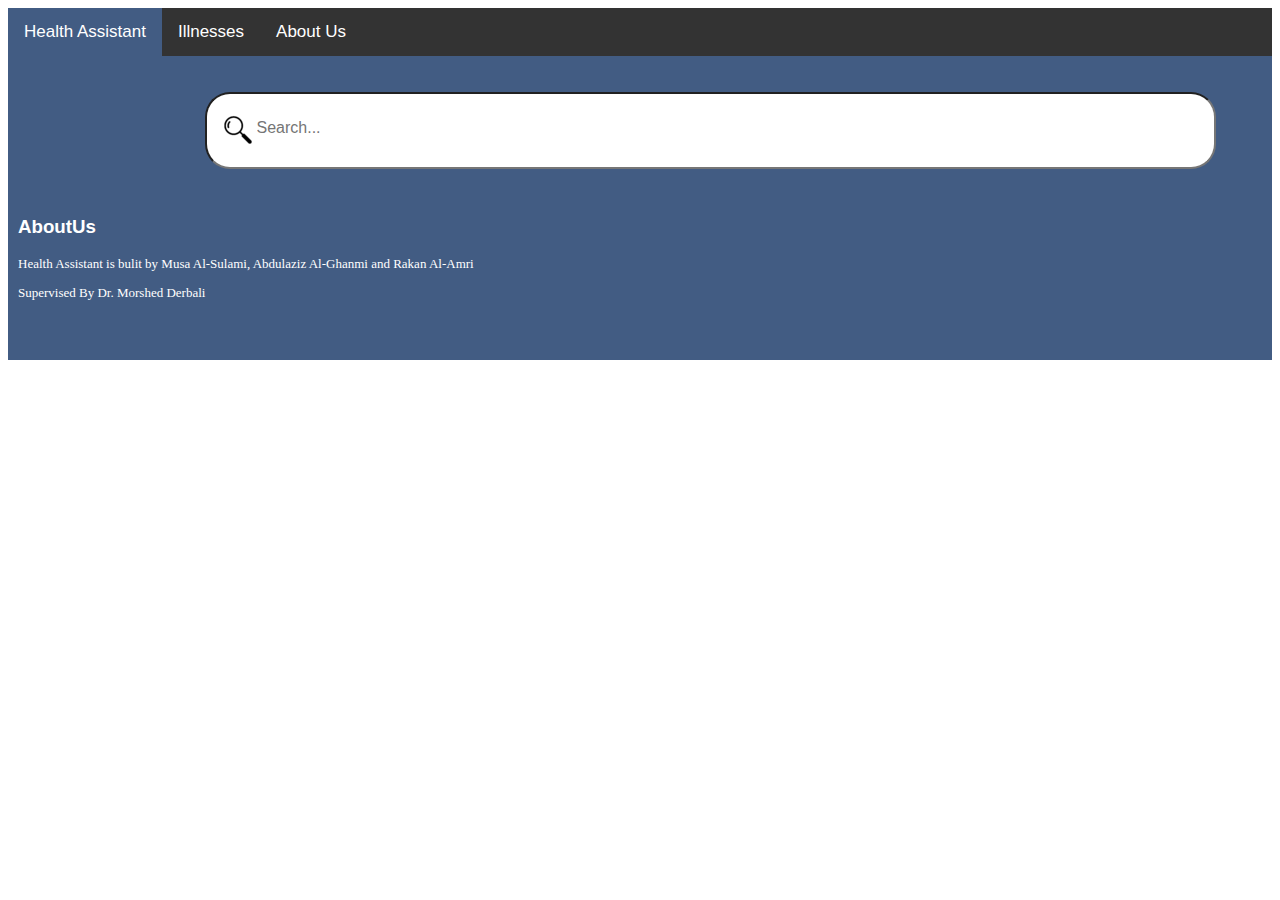
==== Illnesses.html @ d87bec8c "Add files via upload" ====
<!DOCTYPE html>
<html>
<head>
  <title>Health Assistant</title>
<meta name="viewport" content="width=device-width, initial-scale=1">
<link rel="stylesheet" href="https://cdnjs.cloudflare.com/ajax/libs/font-awesome/4.7.0/css/font-awesome.min.css">
<link href="style.css" rel="stylesheet">
<link rel="icon" href="logo.png" type="image/x-icon">
</head>
<body>

<!-- Simulate a smartphone -->
<div class="mobile-container">

<!-- Top Navigation Menu -->
<div class="topnav">
  <a href="index.html" class="active">Health Assistant</a>
  <div >
    <a href="Illnesses.html">Illnesses</a>
    <a href="#AboutUs">About Us</a>
  </div>
  <!-- <a href="javascript:void(0);" class="icon" onclick="myFunction()">
    <i class="fa fa-bars"></i>
  </a> -->
</div>
<br><br>
<form id="form"> 
    <input type="search" id="searchBar" name="q" placeholder="Search...">
    
  </form>

<div id="AboutUs" style="padding:10px" >
    <br>
    <h3>AboutUs</h3>
  <p>Health Assistant is bulit by Musa Al-Sulami, Abdulaziz Al-Ghanmi and Rakan Al-Amri</p>
  <p>Supervised By Dr. Morshed Derbali </p>
  <br><br>
  </div>


</div>
</body>
</html>
---- style.css ----
body {
  font-family: Arial, Helvetica, sans-serif;
}

p{
  font-family: 'Times New Roman', Times, serif;
  font-size: small;
}
.mobile-container {
  max-width: 115%;
  margin: auto;
  background-color: rgb(66, 92, 131);
  height: auto;
  color: white;
  border-radius: 10px;
}

.topnav {
  overflow: hidden;
  background-color: #333;
  position: relative;
}

.topnav #myLinks {
  display: none;
}

.topnav a {
  float: left;
  color: white;
  padding: 14px 16px;
  text-decoration: none;
  font-size: 17px;
}

.topnav a.icon {
  float: right;
}

.topnav a:hover {
  background-color: #ddd;
  color: black;
}

.active {
  background-color:  rgb(66, 92, 131);
  color: white;
}
#AboutUs{
  background-color: rgb(66, 92, 131);
}






.faq-heading{
  border-bottom: #777;
  padding: 20px 60px;
}
.faq-container{
display: flex;
justify-content: center;
flex-direction: column;
}
.hr-line{
width: 60%;
margin: auto;

}
/* Style the buttons that are used to open and close the faq-page body */
.faq-page {
  /* background-color: #eee; */
  color: black;
  cursor: pointer;
  padding: 18px 20px;
  width: 85%;
  height: 10%;
  border: none;
  border-radius: 25px;
  outline: none;
  transition: 0.4s;
  margin: auto;
  background-color: white;
}
.faq-body{
  margin: auto;
  /* text-align: center; */
 width: 85%;
 justify-content: center;
 border-radius: 25px;
 color: black; 
}
/* Add a background color to the button if it is clicked on (add the .active class with JS), and when you move the mouse over it (hover) */
.active1,
.faq-page:hover {
  background-color: rgb(207, 203, 203);
}
/* Style the faq-page panel. Note: hidden by default */
.faq-body {
  background-color: rgb(255, 255, 255);
  display: none;
  overflow: hidden;
}
.faq-page:after {
  content: '\02795';
  /* Unicode character for "plus" sign (+) */
  font-size: 13px;
  color: black;
  float: right;
  margin-left: 5px;
}
.active1:after {
  content: "\2796";
  /* Unicode character for "minus" sign (-) */
}


#searchBar{
  background-image: url('search.png');
  background-position: 15px 20px;
  background-repeat: no-repeat;
  width: 80%;
  font-size: 16px;
  margin-left: 5.2cm;
  padding: 25px 30px 30px 50px;
  border-radius: 25px;
}
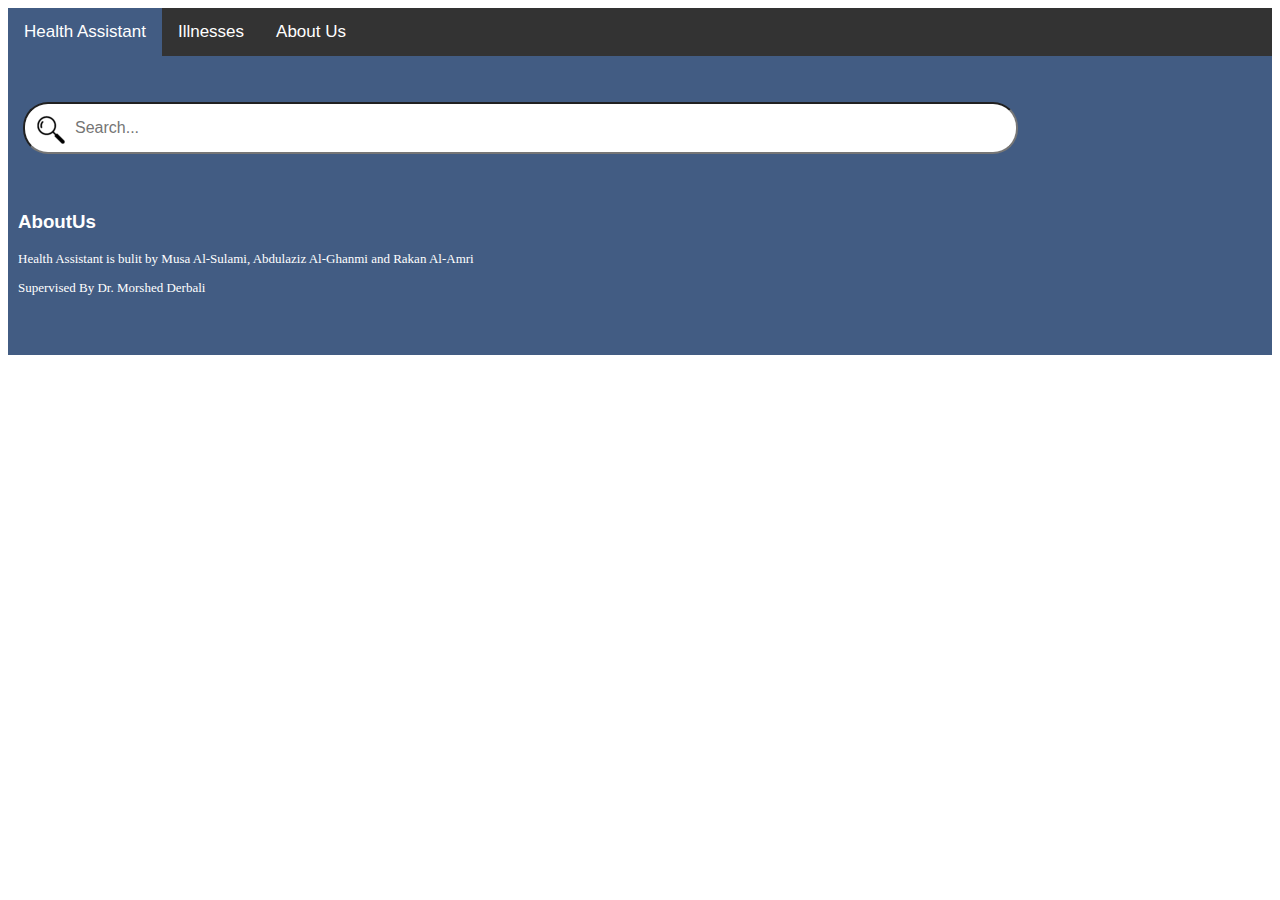
==== commit 743e2992: "Add files via upload" ====
--- a/Illnesses.html
+++ b/Illnesses.html
@@ -24,11 +24,12 @@
   </a> -->
 </div>
 <br><br>
+<div style="padding:10px">
 <form id="form"> 
     <input type="search" id="searchBar" name="q" placeholder="Search...">
     
   </form>
-
+</div>
 <div id="AboutUs" style="padding:10px" >
     <br>
     <h3>AboutUs</h3>
--- a/style.css
+++ b/style.css
@@ -119,11 +119,11 @@
 
 #searchBar{
   background-image: url('search.png');
-  background-position: 15px 20px;
+  background-position: 10px 10px;
   background-repeat: no-repeat;
   width: 80%;
   font-size: 16px;
-  margin-left: 5.2cm;
-  padding: 25px 30px 30px 50px;
+  margin-left: 5px;
+  padding: 15px 15px 15px 50px;
   border-radius: 25px;
 }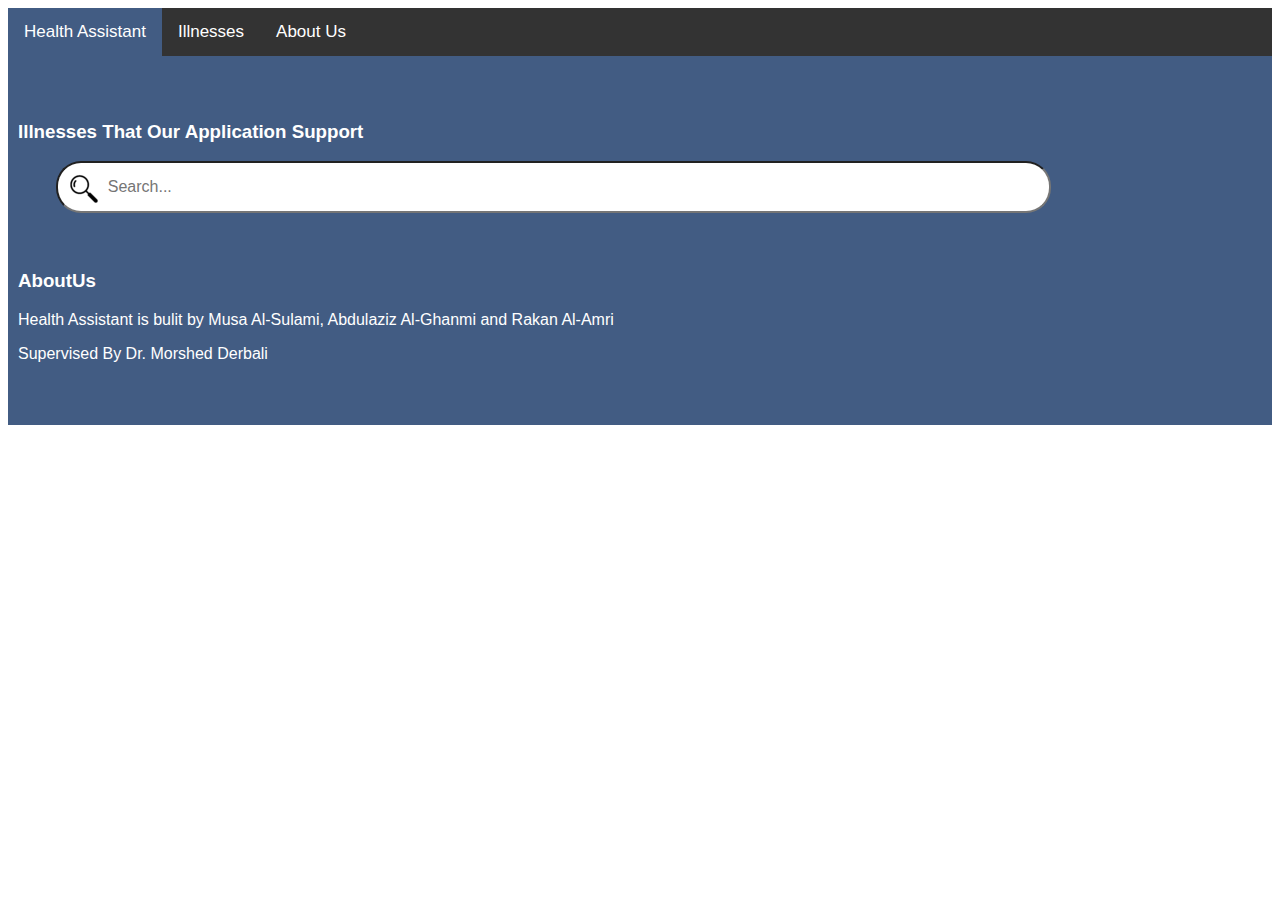
==== commit b5c2cfa7: "Add files via upload" ====
--- a/Illnesses.html
+++ b/Illnesses.html
@@ -25,6 +25,7 @@
 </div>
 <br><br>
 <div style="padding:10px">
+    <h3>Illnesses That Our Application Support</h3>
 <form id="form"> 
     <input type="search" id="searchBar" name="q" placeholder="Search...">
     
--- a/style.css
+++ b/style.css
@@ -1,10 +1,5 @@
 body {
   font-family: Arial, Helvetica, sans-serif;
-}
-
-p{
-  font-family: 'Times New Roman', Times, serif;
-  font-size: small;
 }
 .mobile-container {
   max-width: 115%;
@@ -46,6 +41,12 @@
   background-color:  rgb(66, 92, 131);
   color: white;
 }
+
+
+.styling{
+  font-size:x-large;
+  font-family: 'Times New Roman', Times, serif;
+}
 #AboutUs{
   background-color: rgb(66, 92, 131);
 }
@@ -83,8 +84,12 @@
   transition: 0.4s;
   margin: auto;
   background-color: white;
+  font-size: small;
+  font-weight: bold;
+  font-family: 'Times New Roman', Times, serif;
 }
 .faq-body{
+  padding: 5px;
   margin: auto;
   /* text-align: center; */
  width: 85%;
@@ -123,7 +128,7 @@
   background-repeat: no-repeat;
   width: 80%;
   font-size: 16px;
-  margin-left: 5px;
+  margin-left: 1cm;
   padding: 15px 15px 15px 50px;
   border-radius: 25px;
 }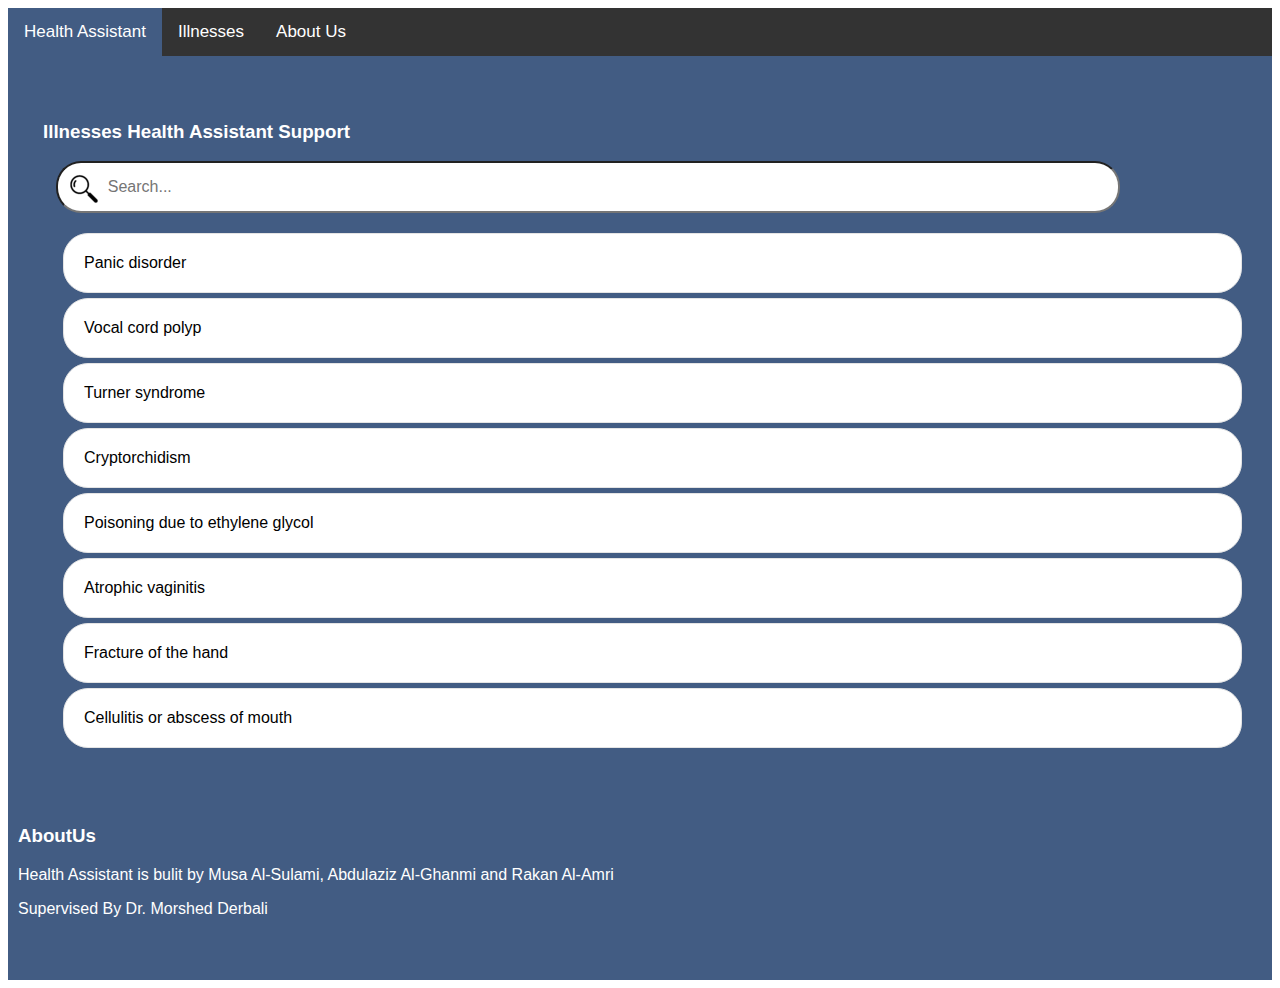
==== commit 94983072: "Add files via upload" ====
--- a/Illnesses.html
+++ b/Illnesses.html
@@ -6,8 +6,9 @@
 <link rel="stylesheet" href="https://cdnjs.cloudflare.com/ajax/libs/font-awesome/4.7.0/css/font-awesome.min.css">
 <link href="style.css" rel="stylesheet">
 <link rel="icon" href="logo.png" type="image/x-icon">
+<script src="JS.js"></script>
 </head>
-<body>
+<body onload="f()">
 
 <!-- Simulate a smartphone -->
 <div class="mobile-container">
@@ -17,7 +18,7 @@
   <a href="index.html" class="active">Health Assistant</a>
   <div >
     <a href="Illnesses.html">Illnesses</a>
-    <a href="#AboutUs">About Us</a>
+    <a href="#AboutUs" >About Us</a>
   </div>
   <!-- <a href="javascript:void(0);" class="icon" onclick="myFunction()">
     <i class="fa fa-bars"></i>
@@ -25,10 +26,13 @@
 </div>
 <br><br>
 <div style="padding:10px">
-    <h3>Illnesses That Our Application Support</h3>
+    <h3 style="margin-left: 25px;">Illnesses Health Assistant Support</h3>
 <form id="form"> 
-    <input type="search" id="searchBar" name="q" placeholder="Search...">
+    <input type="text" id="searchBar" name="q" placeholder="Search...">
     
+    <ul id="users-list">
+
+    </ul>
   </form>
 </div>
 <div id="AboutUs" style="padding:10px" >
--- a/style.css
+++ b/style.css
@@ -52,7 +52,12 @@
 }
 
 
-
+.des{
+  padding: 10px;
+  font-size: small;
+  font-weight: lighter;
+  font-family: 'Times New Roman', Times, serif;
+}
 
 
 
@@ -89,13 +94,14 @@
   font-family: 'Times New Roman', Times, serif;
 }
 .faq-body{
-  padding: 5px;
+  padding: auto;
   margin: auto;
   /* text-align: center; */
  width: 85%;
  justify-content: center;
  border-radius: 25px;
  color: black; 
+ 
 }
 /* Add a background color to the button if it is clicked on (add the .active class with JS), and when you move the mouse over it (hover) */
 .active1,
@@ -131,4 +137,25 @@
   margin-left: 1cm;
   padding: 15px 15px 15px 50px;
   border-radius: 25px;
+}
+
+
+
+
+
+
+
+#users-list{
+  margin :0;
+  padding:15px 15px 15px 40px;
+}
+
+#users-list li{
+  list-style:none;
+  padding:20px;
+  margin: 5px;
+  border: 1px solid #e4e4e4;
+  background-color: white;
+  color: black;
+  border-radius: 25px;
 }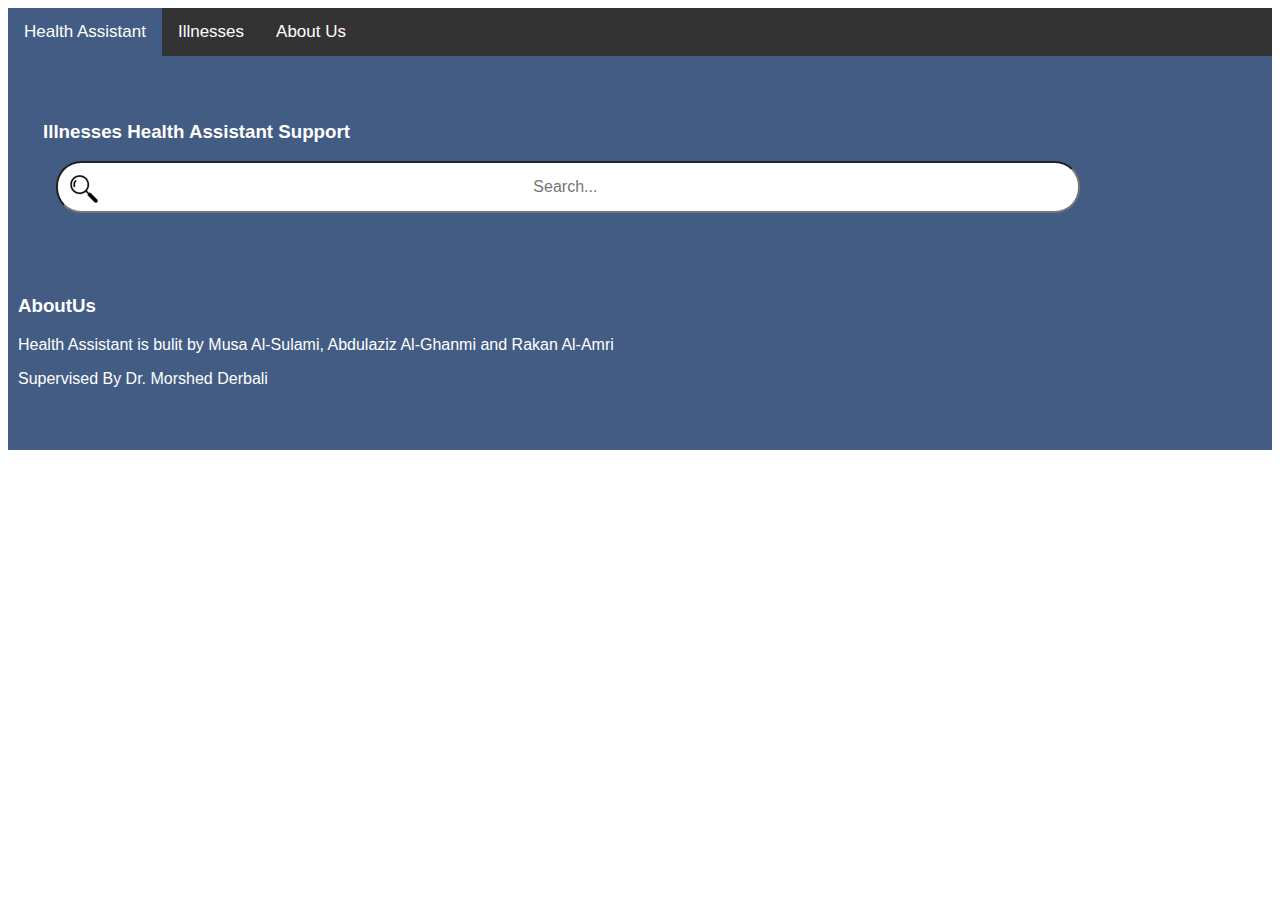
==== commit d48d1619: "Add files via upload" ====
--- a/Illnesses.html
+++ b/Illnesses.html
@@ -8,6 +8,9 @@
 <link rel="icon" href="logo.png" type="image/x-icon">
 <script src="JS.js"></script>
 </head>
+
+
+
 <body onload="f()">
 
 <!-- Simulate a smartphone -->
@@ -27,13 +30,22 @@
 <br><br>
 <div style="padding:10px">
     <h3 style="margin-left: 25px;">Illnesses Health Assistant Support</h3>
-<form id="form"> 
-    <input type="text" id="searchBar" name="q" placeholder="Search...">
     
-    <ul id="users-list">
-
-    </ul>
-  </form>
+ 
+    
+    <form id="form"> 
+      <input type="text" id="searchBar" name="q" placeholder="Search...">
+      
+    <ul id="users-list"></ul>
+    </form>
+    <!-- <form id="search-form">
+      <input type="text" id="search-input" placeholder="Search...">
+      <button type="submit" id="search-button" onclick="search()">Search</button>
+    </form>
+    <div id="results"></div>
+    <div id="pagination"></div>
+     -->
+    
 </div>
 <div id="AboutUs" style="padding:10px" >
     <br>
--- a/style.css
+++ b/style.css
@@ -135,19 +135,36 @@
   width: 80%;
   font-size: 16px;
   margin-left: 1cm;
-  padding: 15px 15px 15px 50px;
+  padding: 15px 15px 15px 10px;
   border-radius: 25px;
+  text-align: center;
 }
 
 
 
 
+#search {
+  padding: 10px;
+  font-size: 16px;
+  border: solid 1px #ddd;
+  margin-bottom: 10px;
+  width: 300px;
+}
 
+#data {
+  list-style-type: none;
+  padding: 0;
+}
+
+#data li {
+  border-bottom: solid 1px #ddd;
+  padding: 10px;
+}
 
 
 #users-list{
-  margin :0;
-  padding:15px 15px 15px 40px;
+  margin :0px;
+  padding: 10px 15px 15px 50px;
 }
 
 #users-list li{
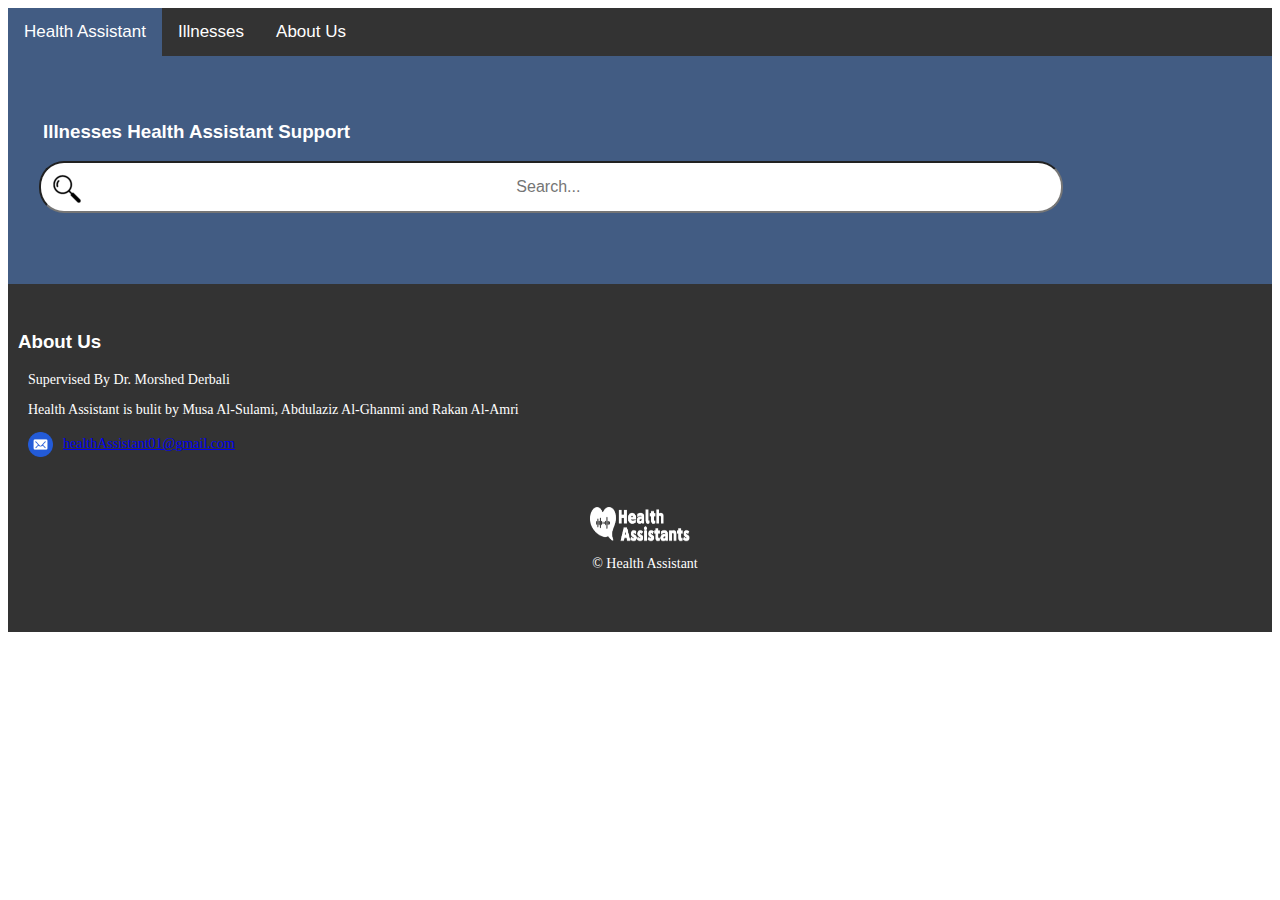
==== commit 65fa66ce: "Add files via upload" ====
--- a/Illnesses.html
+++ b/Illnesses.html
@@ -11,7 +11,7 @@
 
 
 
-<body onload="f()">
+<body onload="filterData()">
 
 <!-- Simulate a smartphone -->
 <div class="mobile-container">
@@ -23,37 +23,35 @@
     <a href="Illnesses.html">Illnesses</a>
     <a href="#AboutUs" >About Us</a>
   </div>
-  <!-- <a href="javascript:void(0);" class="icon" onclick="myFunction()">
-    <i class="fa fa-bars"></i>
-  </a> -->
+  
 </div>
 <br><br>
 <div style="padding:10px">
     <h3 style="margin-left: 25px;">Illnesses Health Assistant Support</h3>
     
  
-    
-    <form id="form"> 
-      <input type="text" id="searchBar" name="q" placeholder="Search...">
-      
-    <ul id="users-list"></ul>
-    </form>
-    <!-- <form id="search-form">
-      <input type="text" id="search-input" placeholder="Search...">
-      <button type="submit" id="search-button" onclick="search()">Search</button>
-    </form>
-    <div id="results"></div>
-    <div id="pagination"></div>
-     -->
+    <input type="text" id="search" placeholder="Search...">
+    <ul id="data"></ul>
+    <div id="pagination"></div> 
     
 </div>
 <div id="AboutUs" style="padding:10px" >
-    <br>
-    <h3>AboutUs</h3>
-  <p>Health Assistant is bulit by Musa Al-Sulami, Abdulaziz Al-Ghanmi and Rakan Al-Amri</p>
-  <p>Supervised By Dr. Morshed Derbali </p>
-  <br><br>
-  </div>
+  <br>
+  <h3>About Us</h3>
+<p>Supervised By Dr. Morshed Derbali</p>
+<p>Health Assistant is bulit by Musa Al-Sulami, Abdulaziz Al-Ghanmi and Rakan Al-Amri </p>
+<p style="display: flex; align-items: center;">
+  <img src="mail.png" alt="Mail icon" width="25px" height="25px" style="margin-right: 10px;"> 
+  <a href="mailto:healthAssistant01@gmail.com" style="font-size: 14px;">healthAssistant01@gmail.com</a>
+</p>
+<br><br>
+<div style="display: flex; justify-content: center; align-items: center;">
+  <img src="logo.png" alt="Health Assistant logo" width="100px" height="35px">
+</div>
+<p style="text-align: center;">&copy; Health Assistant</p>
+  
+<br><br>
+</div>
 
 
 </div>
--- a/style.css
+++ b/style.css
@@ -48,9 +48,16 @@
   font-family: 'Times New Roman', Times, serif;
 }
 #AboutUs{
-  background-color: rgb(66, 92, 131);
+  background-color:#333;
+  color: white;
+  
 }
 
+#AboutUs p{
+  font-size: 14px;
+  font-family: 'Times New Roman', Times, serif;
+  margin-left: 10px;
+}
 
 .des{
   padding: 10px;
@@ -60,23 +67,8 @@
 }
 
 
-
-.faq-heading{
-  border-bottom: #777;
-  padding: 20px 60px;
-}
-.faq-container{
-display: flex;
-justify-content: center;
-flex-direction: column;
-}
-.hr-line{
-width: 60%;
-margin: auto;
-
-}
 /* Style the buttons that are used to open and close the faq-page body */
-.faq-page {
+.guide-page {
   /* background-color: #eee; */
   color: black;
   cursor: pointer;
@@ -93,7 +85,7 @@
   font-weight: bold;
   font-family: 'Times New Roman', Times, serif;
 }
-.faq-body{
+.guide-body{
   padding: auto;
   margin: auto;
   /* text-align: center; */
@@ -105,16 +97,16 @@
 }
 /* Add a background color to the button if it is clicked on (add the .active class with JS), and when you move the mouse over it (hover) */
 .active1,
-.faq-page:hover {
+.guide-page:hover {
   background-color: rgb(207, 203, 203);
 }
 /* Style the faq-page panel. Note: hidden by default */
-.faq-body {
+.guide-body {
   background-color: rgb(255, 255, 255);
   display: none;
   overflow: hidden;
 }
-.faq-page:after {
+.guide-page:after {
   content: '\02795';
   /* Unicode character for "plus" sign (+) */
   font-size: 13px;
@@ -128,51 +120,49 @@
 }
 
 
-#searchBar{
+#search{
   background-image: url('search.png');
   background-position: 10px 10px;
   background-repeat: no-repeat;
   width: 80%;
   font-size: 16px;
-  margin-left: 1cm;
+  margin-left: 0.55cm;
   padding: 15px 15px 15px 10px;
   border-radius: 25px;
   text-align: center;
 }
 
-
-
-
-#search {
-  padding: 10px;
-  font-size: 16px;
-  border: solid 1px #ddd;
-  margin-bottom: 10px;
-  width: 300px;
+#data{
+  margin-left :0cm;
+  padding: 10px 15px 15px 20px;
 }
 
-#data {
-  list-style-type: none;
-  padding: 0;
-}
-
-#data li {
-  border-bottom: solid 1px #ddd;
-  padding: 10px;
-}
-
-
-#users-list{
-  margin :0px;
-  padding: 10px 15px 15px 50px;
-}
-
-#users-list li{
+#data li{
   list-style:none;
-  padding:20px;
+  padding:15px;
   margin: 5px;
   border: 1px solid #e4e4e4;
   background-color: white;
   color: black;
   border-radius: 25px;
+}
+
+#pagination {
+  display: flex;
+  justify-content: center;
+  margin-top: 20px;
+}
+
+#pagination button {
+  padding: 15px;
+  font-size: 16px;
+  border: solid 1px #ddd;
+  margin-right: 5px;
+  background-color:  white;
+  color:  rgb(66, 92, 131);
+  border-radius: 10px;
+}
+
+#pagination .active {
+  background-color: rgb(200, 198, 198);
 }